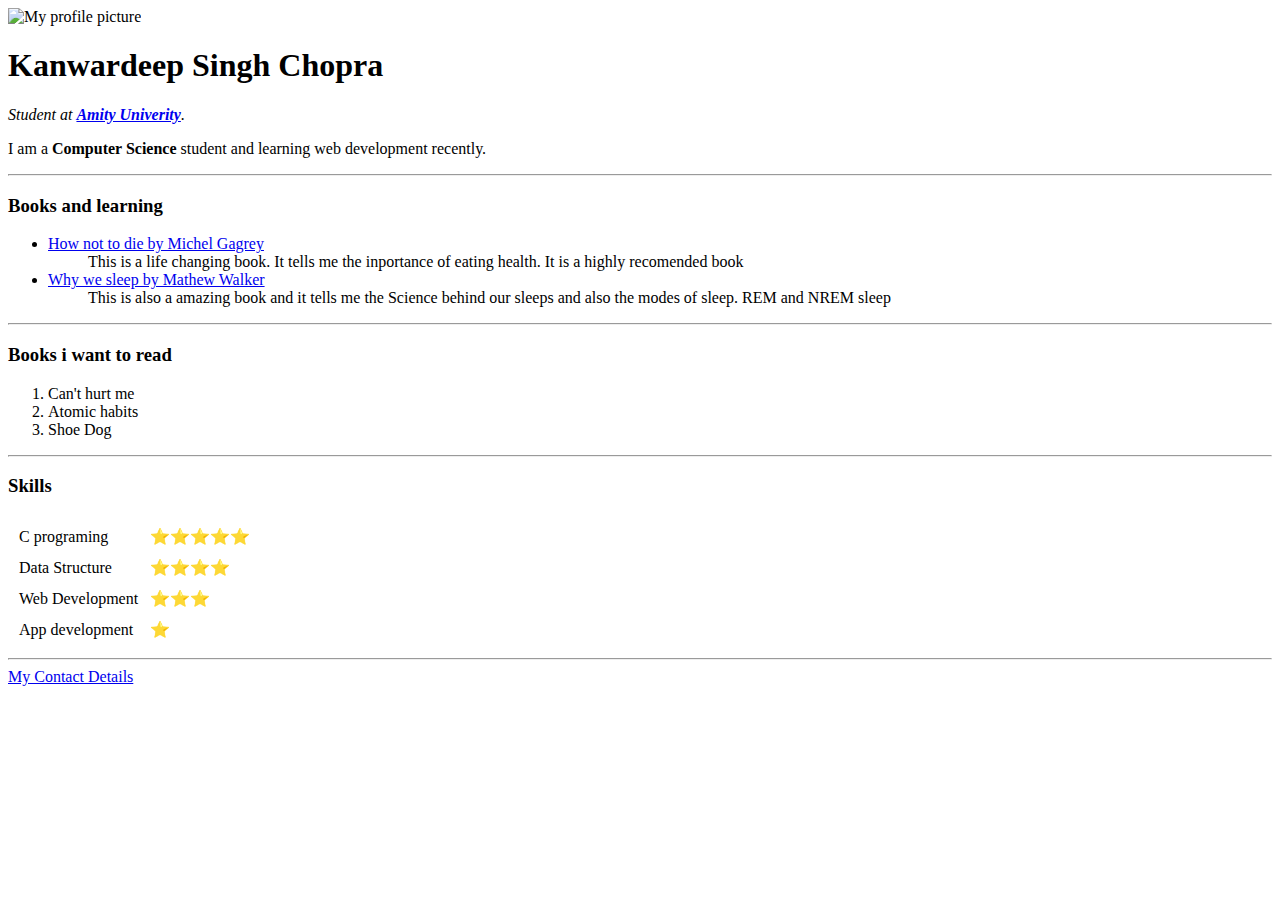
==== index.html @ e603a07f "intial practice html files" ====
<!DOCTYPE html>
<html lang="en" dir="ltr">

<head>
  <meta charset="utf-8">
  <title>Kanwardeep's Personal Site</title>
</head>

<body>
  <img src="images/kanwardeep.png" alt="My profile picture" style="width:200px;height:200px;">
  <h1>Kanwardeep Singh Chopra</h1>
  <p><em>Student at <strong><a href="https://www.amity.edu/jaipur/">Amity Univerity</a></strong>.</em></p>
  <p>I am a <strong>Computer Science</strong> student and learning web development recently.</p>
  <hr>
  <h3>Books and learning</h3>
  <ul>
    <li><a href="https://www.amazon.in/How-Not-Die-Discover-Scientifically/dp/1250066115">How not to die by Michel Gagrey</a></li>
    <dd>This is a life changing book. It tells me the inportance of eating health. It is a highly recomended book</dd>
    <li><a href="https://www.amazon.in/Why-We-Sleep-Matthew-Walker/dp/0141983760">Why we sleep by Mathew Walker</a></li>
    <dd>This is also a amazing book and it tells me the Science behind our sleeps and also the modes of sleep. REM and NREM sleep</dd>
  </ul>
  <hr>
  <h3>Books i want to read</h3>
  <ol>
    <li>Can't hurt me</li>
    <li>Atomic habits</li>
    <li>Shoe Dog</li>
  </ol>
  <hr>
  <h3>Skills</h3>
  <table cellspacing=10px;>
    <tr>
      <td>C programing</td>
      <td>⭐⭐⭐⭐⭐</td>
    </tr>
    <tr>
      <td>Data Structure</td>
      <td>⭐⭐⭐⭐</td>
    </tr>
    <tr>
      <td>Web Development</td>
      <td>⭐⭐⭐</td>
    </tr>
    <tr>
      <td>App development</td>
      <td>⭐</td>
    </tr>
  </table>
  <hr>
  <a href="Contact Details.html">My Contact Details</a>
</body>

</html>
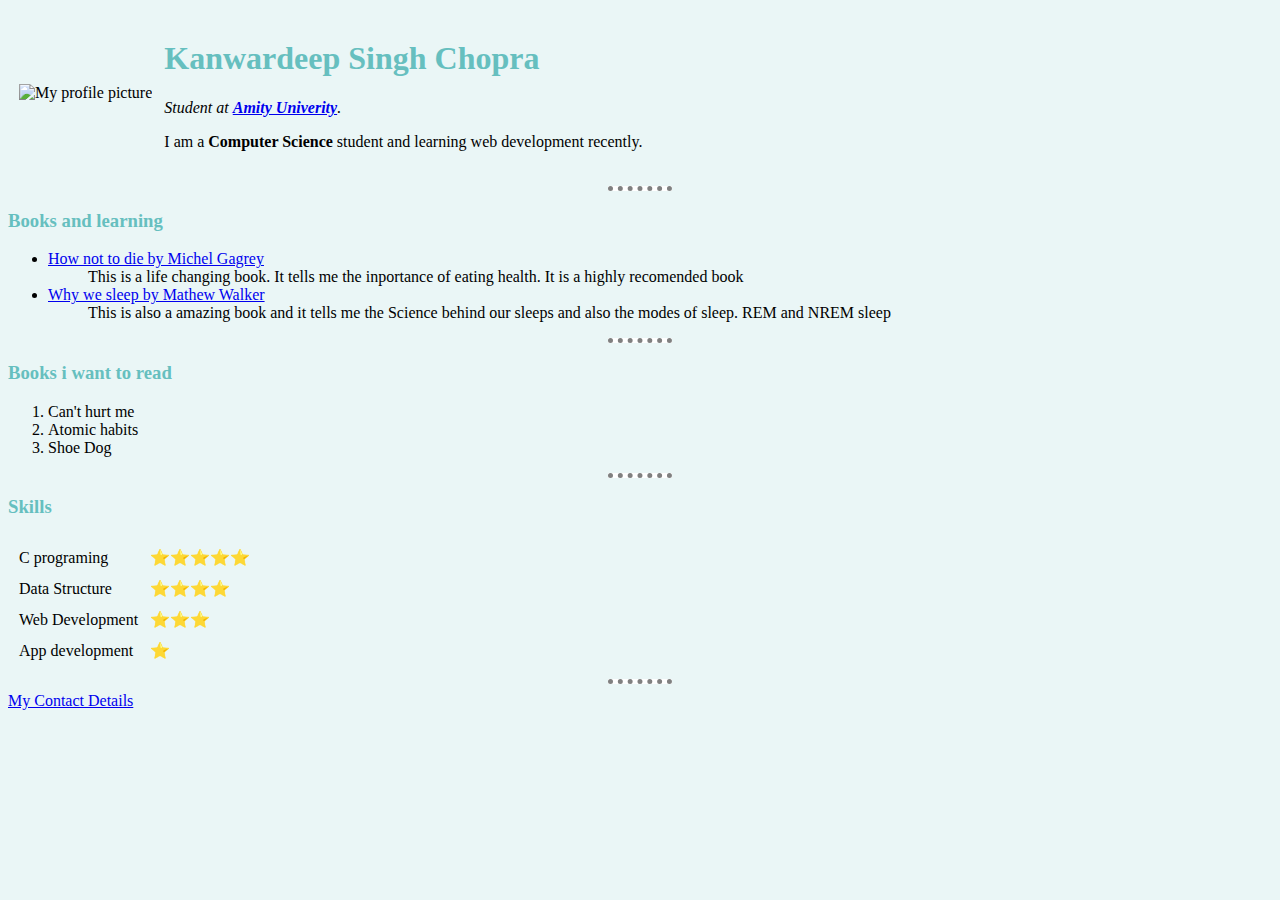
==== commit a7e7848f: "Add files via upload" ====
--- a/index.html
+++ b/index.html
@@ -3,14 +3,20 @@
 
 <head>
   <meta charset="utf-8">
+  <meta name="viewport" content="width=device-width, initial scale=1.0">
   <title>Kanwardeep's Personal Site</title>
+  <link rel="stylesheet" href="css/style.css">
 </head>
 
 <body>
-  <img src="images/kanwardeep.png" alt="My profile picture" style="width:200px;height:200px;">
-  <h1>Kanwardeep Singh Chopra</h1>
-  <p><em>Student at <strong><a href="https://www.amity.edu/jaipur/">Amity Univerity</a></strong>.</em></p>
-  <p>I am a <strong>Computer Science</strong> student and learning web development recently.</p>
+  <table cellspacing=10px;>
+    <tr>
+      <td><img src="images/kanwardeep.png" alt="My profile picture" style="width:200px;height:200px;"></td>
+      <td>  <h1>Kanwardeep Singh Chopra</h1>
+        <p><em>Student at <strong><a href="https://www.amity.edu/jaipur/">Amity Univerity</a></strong>.</em></p>
+        <p>I am a <strong>Computer Science</strong> student and learning web development recently.</p></td>
+    </tr>
+  </table>
   <hr>
   <h3>Books and learning</h3>
   <ul>
--- a/css/style.css
+++ b/css/style.css
@@ -0,0 +1,18 @@
+h1{
+    color: #66BFBF;
+}
+h3{
+   color: #66BFBF;
+}
+
+body{
+  background-color: #EAF6F6;
+}
+
+hr{
+  border-style: none;
+  border-top-style: dotted;
+  background-color:white;
+  border-width: 5px;
+  width:5%;
+}
